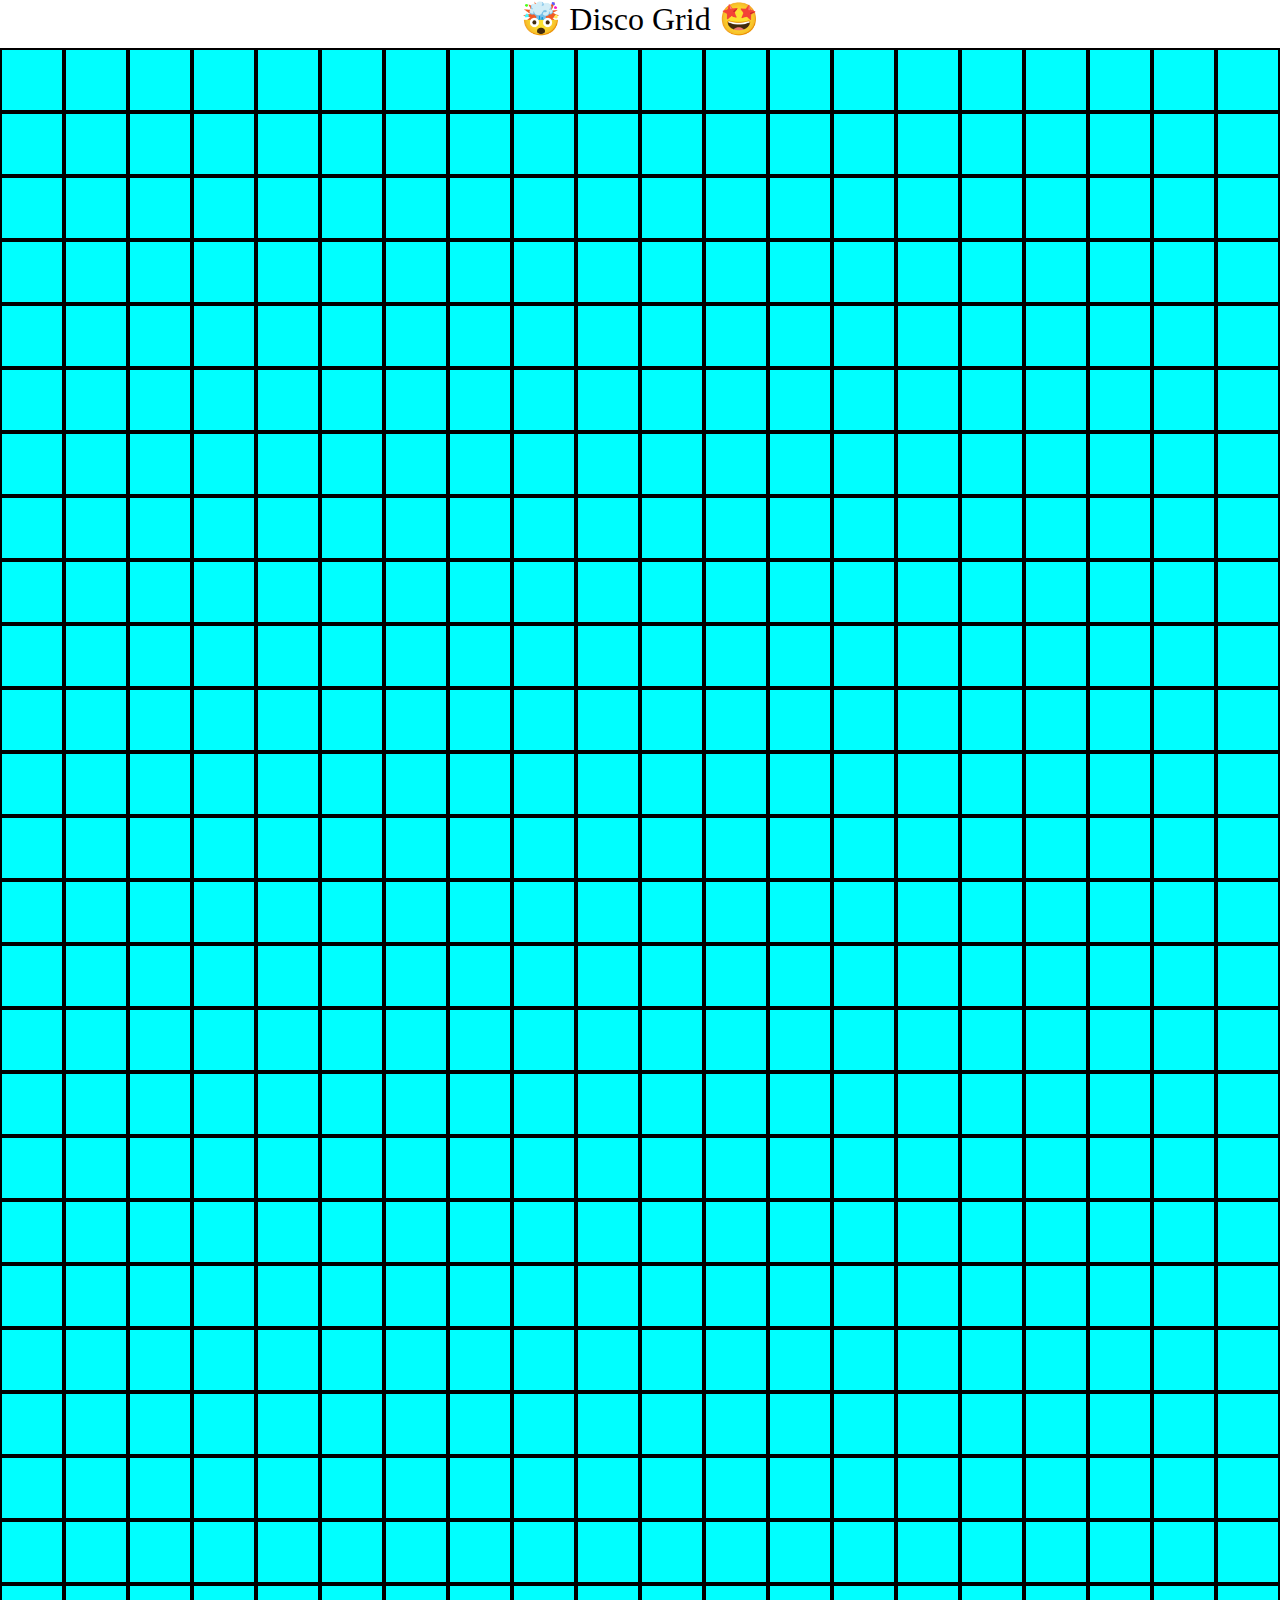
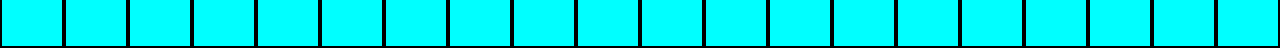
==== block-BJaael/code/index.html @ fe1b0caf "done" ====
<!DOCTYPE html>
<html lang="en">
  <head>
    <meta charset="UTF-8" />
    <meta name="viewport" content="width=device-width, initial-scale=1.0" />
    <title>🤯 Disco Grid 🤩</title>
    <link
      href="https://fonts.googleapis.com/css2?family=Montserrat:wght@200;400&display=swap"
      rel="stylesheet"
    />
    <link rel="stylesheet" href="style.css" />
  </head>
  <body>
    <h1 class="heading">🤯 Disco Grid 🤩</h1>
    <div class="flex">
      <div class="box"></div>
      <div class="box"></div>
      <div class="box"></div>
      <div class="box"></div>
      <div class="box"></div>
      <div class="box"></div>
      <div class="box"></div>
      <div class="box"></div>
      <div class="box"></div>
      <div class="box"></div>
      <div class="box"></div>
      <div class="box"></div>
      <div class="box"></div>
      <div class="box"></div>
      <div class="box"></div>
      <div class="box"></div>
      <div class="box"></div>
      <div class="box"></div>
      <div class="box"></div>
      <div class="box"></div>
      <div class="box"></div>
      <div class="box"></div>
      <div class="box"></div>
      <div class="box"></div>
      <div class="box"></div>
      <div class="box"></div>
      <div class="box"></div>
      <div class="box"></div>
      <div class="box"></div>
      <div class="box"></div>
      <div class="box"></div>
      <div class="box"></div>
      <div class="box"></div>
      <div class="box"></div>
      <div class="box"></div>
      <div class="box"></div>
      <div class="box"></div>
      <div class="box"></div>
      <div class="box"></div>
      <div class="box"></div>
      <div class="box"></div>
      <div class="box"></div>
      <div class="box"></div>
      <div class="box"></div>
      <div class="box"></div>
      <div class="box"></div>
      <div class="box"></div>
      <div class="box"></div>
      <div class="box"></div>
      <div class="box"></div>
      <div class="box"></div>
      <div class="box"></div>
      <div class="box"></div>
      <div class="box"></div>
      <div class="box"></div>
      <div class="box"></div>
      <div class="box"></div>
      <div class="box"></div>
      <div class="box"></div>
      <div class="box"></div>
      <div class="box"></div>
      <div class="box"></div>
      <div class="box"></div>
      <div class="box"></div>
      <div class="box"></div>
      <div class="box"></div>
      <div class="box"></div>
      <div class="box"></div>
      <div class="box"></div>
      <div class="box"></div>
      <div class="box"></div>
      <div class="box"></div>
      <div class="box"></div>
      <div class="box"></div>
      <div class="box"></div>
      <div class="box"></div>
      <div class="box"></div>
      <div class="box"></div>
      <div class="box"></div>
      <div class="box"></div>
      <div class="box"></div>
      <div class="box"></div>
      <div class="box"></div>
      <div class="box"></div>
      <div class="box"></div>
      <div class="box"></div>
      <div class="box"></div>
      <div class="box"></div>
      <div class="box"></div>
      <div class="box"></div>
      <div class="box"></div>
      <div class="box"></div>
      <div class="box"></div>
      <div class="box"></div>
      <div class="box"></div>
      <div class="box"></div>
      <div class="box"></div>
      <div class="box"></div>
      <div class="box"></div>
      <div class="box"></div>
      <div class="box"></div>
      <div class="box"></div>
      <div class="box"></div>
      <div class="box"></div>
      <div class="box"></div>
      <div class="box"></div>
      <div class="box"></div>
      <div class="box"></div>
      <div class="box"></div>
      <div class="box"></div>
      <div class="box"></div>
      <div class="box"></div>
      <div class="box"></div>
      <div class="box"></div>
      <div class="box"></div>
      <div class="box"></div>
      <div class="box"></div>
      <div class="box"></div>
      <div class="box"></div>
      <div class="box"></div>
      <div class="box"></div>
      <div class="box"></div>
      <div class="box"></div>
      <div class="box"></div>
      <div class="box"></div>
      <div class="box"></div>
      <div class="box"></div>
      <div class="box"></div>
      <div class="box"></div>
      <div class="box"></div>
      <div class="box"></div>
      <div class="box"></div>
      <div class="box"></div>
      <div class="box"></div>
      <div class="box"></div>
      <div class="box"></div>
      <div class="box"></div>
      <div class="box"></div>
      <div class="box"></div>
      <div class="box"></div>
      <div class="box"></div>
      <div class="box"></div>
      <div class="box"></div>
      <div class="box"></div>
      <div class="box"></div>
      <div class="box"></div>
      <div class="box"></div>
      <div class="box"></div>
      <div class="box"></div>
      <div class="box"></div>
      <div class="box"></div>
      <div class="box"></div>
      <div class="box"></div>
      <div class="box"></div>
      <div class="box"></div>
      <div class="box"></div>
      <div class="box"></div>
      <div class="box"></div>
      <div class="box"></div>
      <div class="box"></div>
      <div class="box"></div>
      <div class="box"></div>
      <div class="box"></div>
      <div class="box"></div>
      <div class="box"></div>
      <div class="box"></div>
      <div class="box"></div>
      <div class="box"></div>
      <div class="box"></div>
      <div class="box"></div>
      <div class="box"></div>
      <div class="box"></div>
      <div class="box"></div>
      <div class="box"></div>
      <div class="box"></div>
      <div class="box"></div>
      <div class="box"></div>
      <div class="box"></div>
      <div class="box"></div>
      <div class="box"></div>
      <div class="box"></div>
      <div class="box"></div>
      <div class="box"></div>
      <div class="box"></div>
      <div class="box"></div>
      <div class="box"></div>
      <div class="box"></div>
      <div class="box"></div>
      <div class="box"></div>
      <div class="box"></div>
      <div class="box"></div>
      <div class="box"></div>
      <div class="box"></div>
      <div class="box"></div>
      <div class="box"></div>
      <div class="box"></div>
      <div class="box"></div>
      <div class="box"></div>
      <div class="box"></div>
      <div class="box"></div>
      <div class="box"></div>
      <div class="box"></div>
      <div class="box"></div>
      <div class="box"></div>
      <div class="box"></div>
      <div class="box"></div>
      <div class="box"></div>
      <div class="box"></div>
      <div class="box"></div>
      <div class="box"></div>
      <div class="box"></div>
      <div class="box"></div>
      <div class="box"></div>
      <div class="box"></div>
      <div class="box"></div>
      <div class="box"></div>
      <div class="box"></div>
      <div class="box"></div>
      <div class="box"></div>
      <div class="box"></div>
      <div class="box"></div>
      <div class="box"></div>
      <div class="box"></div>
      <div class="box"></div>
      <div class="box"></div>
      <div class="box"></div>
      <div class="box"></div>
      <div class="box"></div>
      <div class="box"></div>
      <div class="box"></div>
      <div class="box"></div>
      <div class="box"></div>
      <div class="box"></div>
      <div class="box"></div>
      <div class="box"></div>
      <div class="box"></div>
      <div class="box"></div>
      <div class="box"></div>
      <div class="box"></div>
      <div class="box"></div>
      <div class="box"></div>
      <div class="box"></div>
      <div class="box"></div>
      <div class="box"></div>
      <div class="box"></div>
      <div class="box"></div>
      <div class="box"></div>
      <div class="box"></div>
      <div class="box"></div>
      <div class="box"></div>
      <div class="box"></div>
      <div class="box"></div>
      <div class="box"></div>
      <div class="box"></div>
      <div class="box"></div>
      <div class="box"></div>
      <div class="box"></div>
      <div class="box"></div>
      <div class="box"></div>
      <div class="box"></div>
      <div class="box"></div>
      <div class="box"></div>
      <div class="box"></div>
      <div class="box"></div>
      <div class="box"></div>
      <div class="box"></div>
      <div class="box"></div>
      <div class="box"></div>
      <div class="box"></div>
      <div class="box"></div>
      <div class="box"></div>
      <div class="box"></div>
      <div class="box"></div>
      <div class="box"></div>
      <div class="box"></div>
      <div class="box"></div>
      <div class="box"></div>
      <div class="box"></div>
      <div class="box"></div>
      <div class="box"></div>
      <div class="box"></div>
      <div class="box"></div>
      <div class="box"></div>
      <div class="box"></div>
      <div class="box"></div>
      <div class="box"></div>
      <div class="box"></div>
      <div class="box"></div>
      <div class="box"></div>
      <div class="box"></div>
      <div class="box"></div>
      <div class="box"></div>
      <div class="box"></div>
      <div class="box"></div>
      <div class="box"></div>
      <div class="box"></div>
      <div class="box"></div>
      <div class="box"></div>
      <div class="box"></div>
      <div class="box"></div>
      <div class="box"></div>
      <div class="box"></div>
      <div class="box"></div>
      <div class="box"></div>
      <div class="box"></div>
      <div class="box"></div>
      <div class="box"></div>
      <div class="box"></div>
      <div class="box"></div>
      <div class="box"></div>
      <div class="box"></div>
      <div class="box"></div>
      <div class="box"></div>
      <div class="box"></div>
      <div class="box"></div>
      <div class="box"></div>
      <div class="box"></div>
      <div class="box"></div>
      <div class="box"></div>
      <div class="box"></div>
      <div class="box"></div>
      <div class="box"></div>
      <div class="box"></div>
      <div class="box"></div>
      <div class="box"></div>
      <div class="box"></div>
      <div class="box"></div>
      <div class="box"></div>
      <div class="box"></div>
      <div class="box"></div>
      <div class="box"></div>
      <div class="box"></div>
      <div class="box"></div>
      <div class="box"></div>
      <div class="box"></div>
      <div class="box"></div>
      <div class="box"></div>
      <div class="box"></div>
      <div class="box"></div>
      <div class="box"></div>
      <div class="box"></div>
      <div class="box"></div>
      <div class="box"></div>
      <div class="box"></div>
      <div class="box"></div>
      <div class="box"></div>
      <div class="box"></div>
      <div class="box"></div>
      <div class="box"></div>
      <div class="box"></div>
      <div class="box"></div>
      <div class="box"></div>
      <div class="box"></div>
      <div class="box"></div>
      <div class="box"></div>
      <div class="box"></div>
      <div class="box"></div>
      <div class="box"></div>
      <div class="box"></div>
      <div class="box"></div>
      <div class="box"></div>
      <div class="box"></div>
      <div class="box"></div>
      <div class="box"></div>
      <div class="box"></div>
      <div class="box"></div>
      <div class="box"></div>
      <div class="box"></div>
      <div class="box"></div>
      <div class="box"></div>
      <div class="box"></div>
      <div class="box"></div>
      <div class="box"></div>
      <div class="box"></div>
      <div class="box"></div>
      <div class="box"></div>
      <div class="box"></div>
      <div class="box"></div>
      <div class="box"></div>
      <div class="box"></div>
      <div class="box"></div>
      <div class="box"></div>
      <div class="box"></div>
      <div class="box"></div>
      <div class="box"></div>
      <div class="box"></div>
      <div class="box"></div>
      <div class="box"></div>
      <div class="box"></div>
      <div class="box"></div>
      <div class="box"></div>
      <div class="box"></div>
      <div class="box"></div>
      <div class="box"></div>
      <div class="box"></div>
      <div class="box"></div>
      <div class="box"></div>
      <div class="box"></div>
      <div class="box"></div>
      <div class="box"></div>
      <div class="box"></div>
      <div class="box"></div>
      <div class="box"></div>
      <div class="box"></div>
      <div class="box"></div>
      <div class="box"></div>
      <div class="box"></div>
      <div class="box"></div>
      <div class="box"></div>
      <div class="box"></div>
      <div class="box"></div>
      <div class="box"></div>
      <div class="box"></div>
      <div class="box"></div>
      <div class="box"></div>
      <div class="box"></div>
      <div class="box"></div>
      <div class="box"></div>
      <div class="box"></div>
      <div class="box"></div>
      <div class="box"></div>
      <div class="box"></div>
      <div class="box"></div>
      <div class="box"></div>
      <div class="box"></div>
      <div class="box"></div>
      <div class="box"></div>
      <div class="box"></div>
      <div class="box"></div>
      <div class="box"></div>
      <div class="box"></div>
      <div class="box"></div>
      <div class="box"></div>
      <div class="box"></div>
      <div class="box"></div>
      <div class="box"></div>
      <div class="box"></div>
      <div class="box"></div>
      <div class="box"></div>
      <div class="box"></div>
      <div class="box"></div>
      <div class="box"></div>
      <div class="box"></div>
      <div class="box"></div>
      <div class="box"></div>
      <div class="box"></div>
      <div class="box"></div>
      <div class="box"></div>
      <div class="box"></div>
      <div class="box"></div>
      <div class="box"></div>
      <div class="box"></div>
      <div class="box"></div>
      <div class="box"></div>
      <div class="box"></div>
      <div class="box"></div>
      <div class="box"></div>
      <div class="box"></div>
      <div class="box"></div>
      <div class="box"></div>
      <div class="box"></div>
      <div class="box"></div>
      <div class="box"></div>
      <div class="box"></div>
      <div class="box"></div>
      <div class="box"></div>
      <div class="box"></div>
      <div class="box"></div>
      <div class="box"></div>
      <div class="box"></div>
      <div class="box"></div>
      <div class="box"></div>
      <div class="box"></div>
      <div class="box"></div>
      <div class="box"></div>
      <div class="box"></div>
      <div class="box"></div>
      <div class="box"></div>
      <div class="box"></div>
      <div class="box"></div>
      <div class="box"></div>
      <div class="box"></div>
      <div class="box"></div>
      <div class="box"></div>
      <div class="box"></div>
      <div class="box"></div>
      <div class="box"></div>
      <div class="box"></div>
      <div class="box"></div>
      <div class="box"></div>
      <div class="box"></div>
      <div class="box"></div>
      <div class="box"></div>
      <div class="box"></div>
      <div class="box"></div>
      <div class="box"></div>
      <div class="box"></div>
      <div class="box"></div>
      <div class="box"></div>
      <div class="box"></div>
    </div>

    <script src="./script.js"></script>
  </body>
</html>
---- block-BJaael/code/style.css ----
html {
  box-sizing: border-box;
  font-size: 16px;
}

*,
*:before,
*:after {
  box-sizing: inherit;
}

body,
h1,
h2,
h3,
h4,
h5,
h6,
p,
ol,
ul {
  margin: 0;
  padding: 0;
  font-weight: normal;
}

ol,
ul {
  list-style: none;
}
h1 {
  text-align: center;
  margin-bottom: 10px;
}

img {
  max-width: 100%;
  height: auto;
}
.flex {
  display: flex;
  flex-wrap: wrap;
}
.box {
  width: 4rem;
  height: 4rem;
  background-color: aqua;
  border: 2px solid black;
}
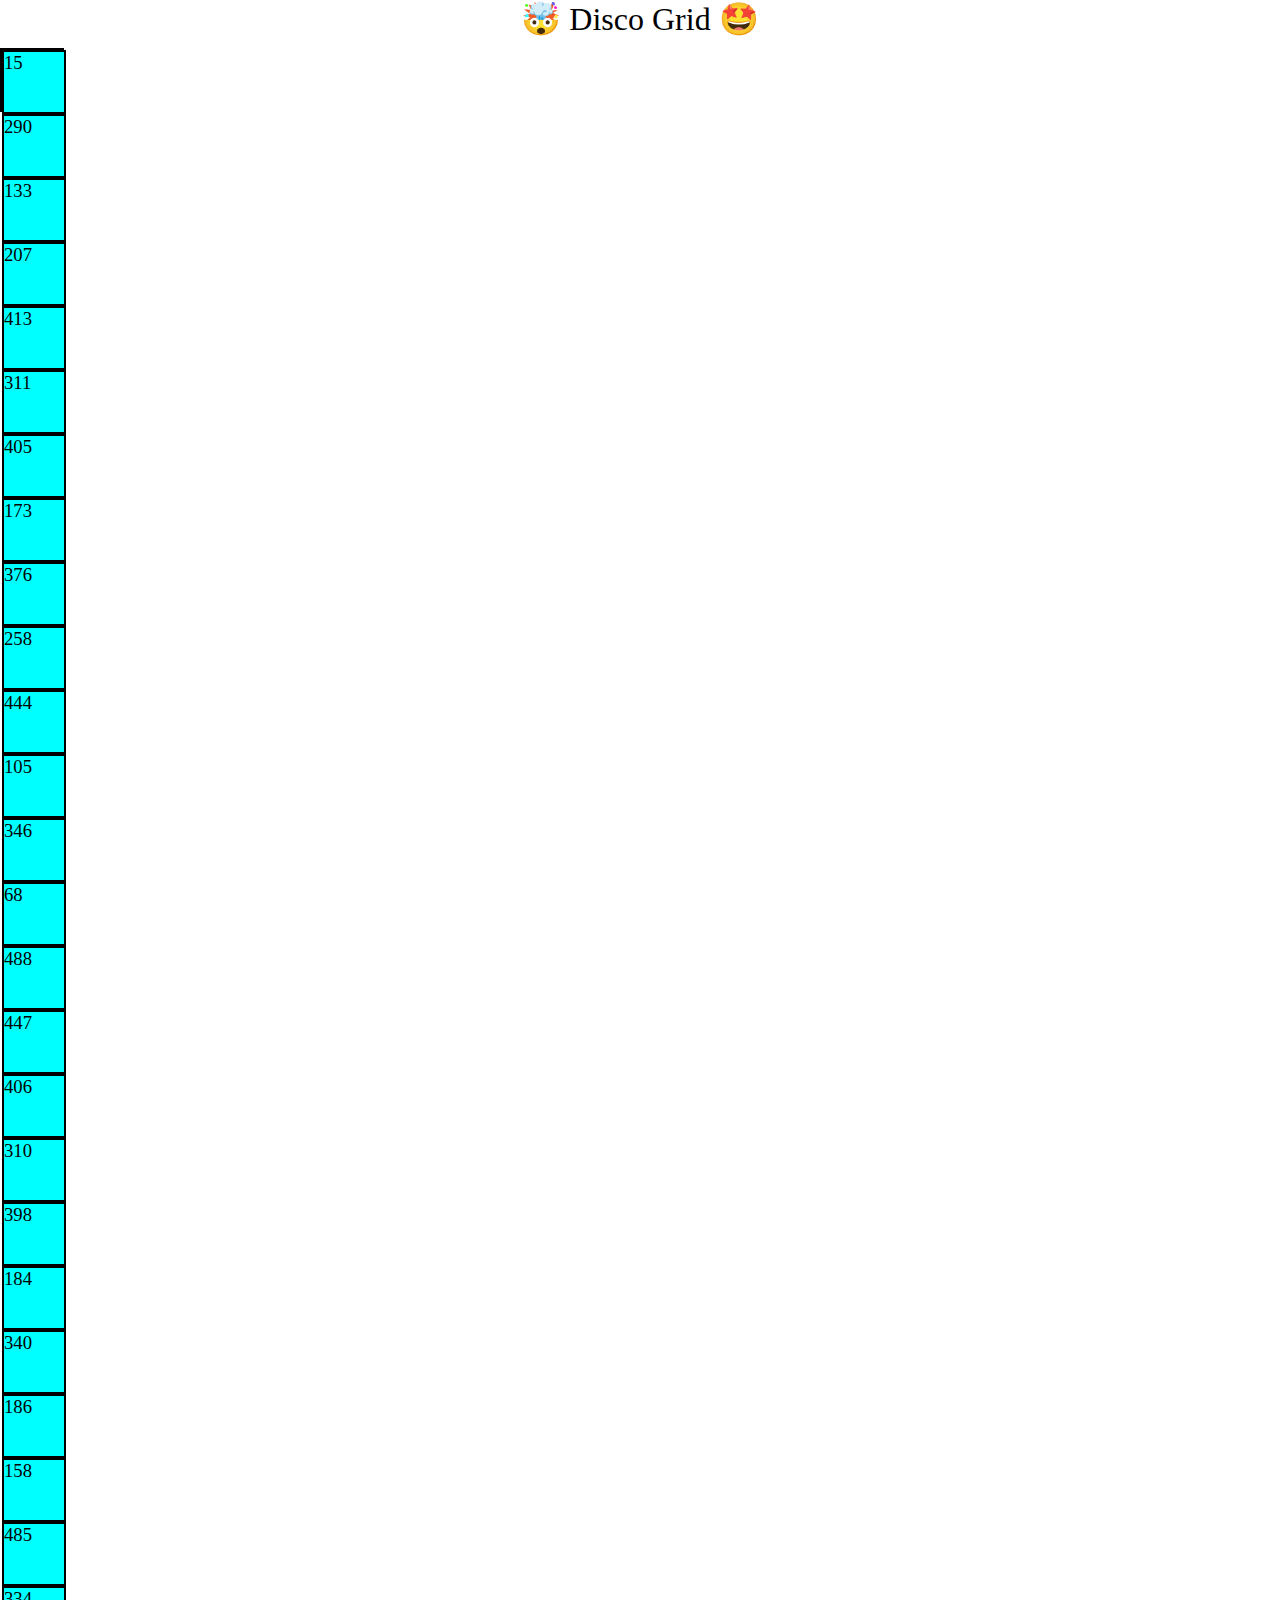
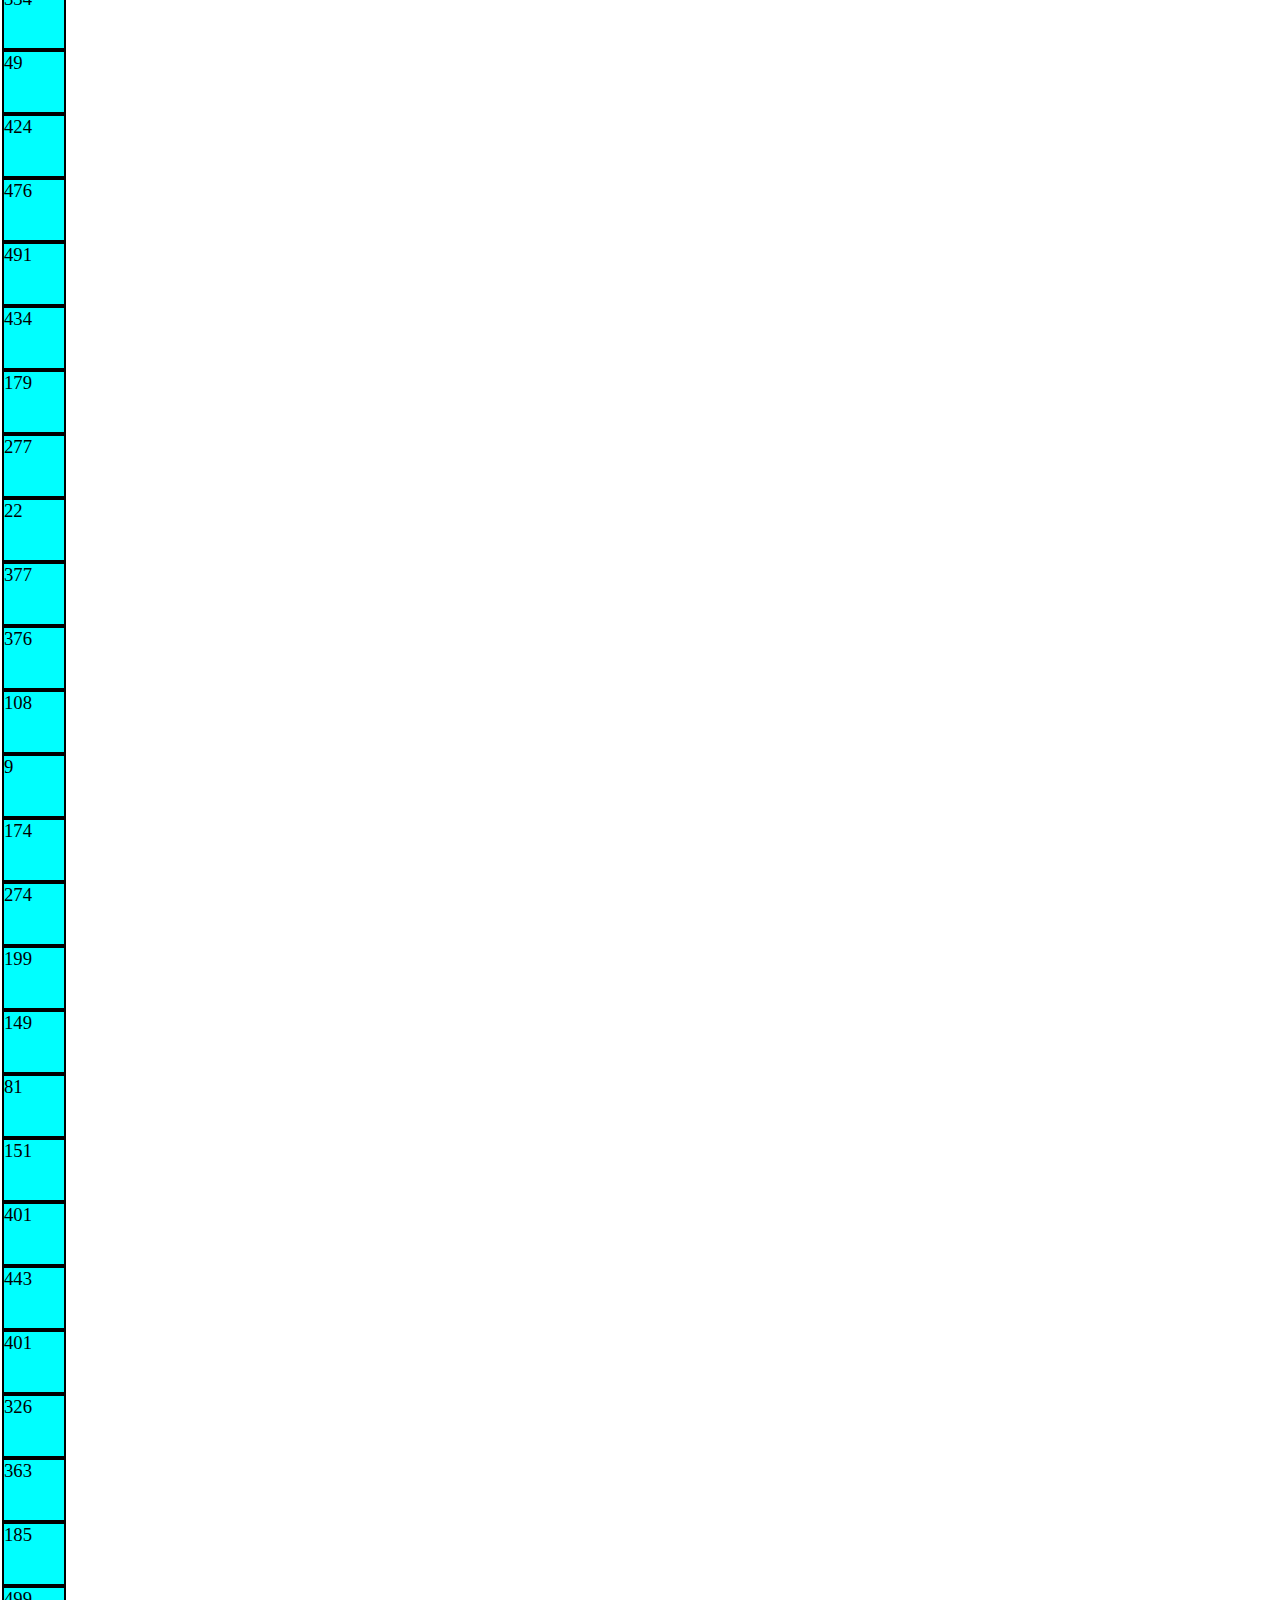
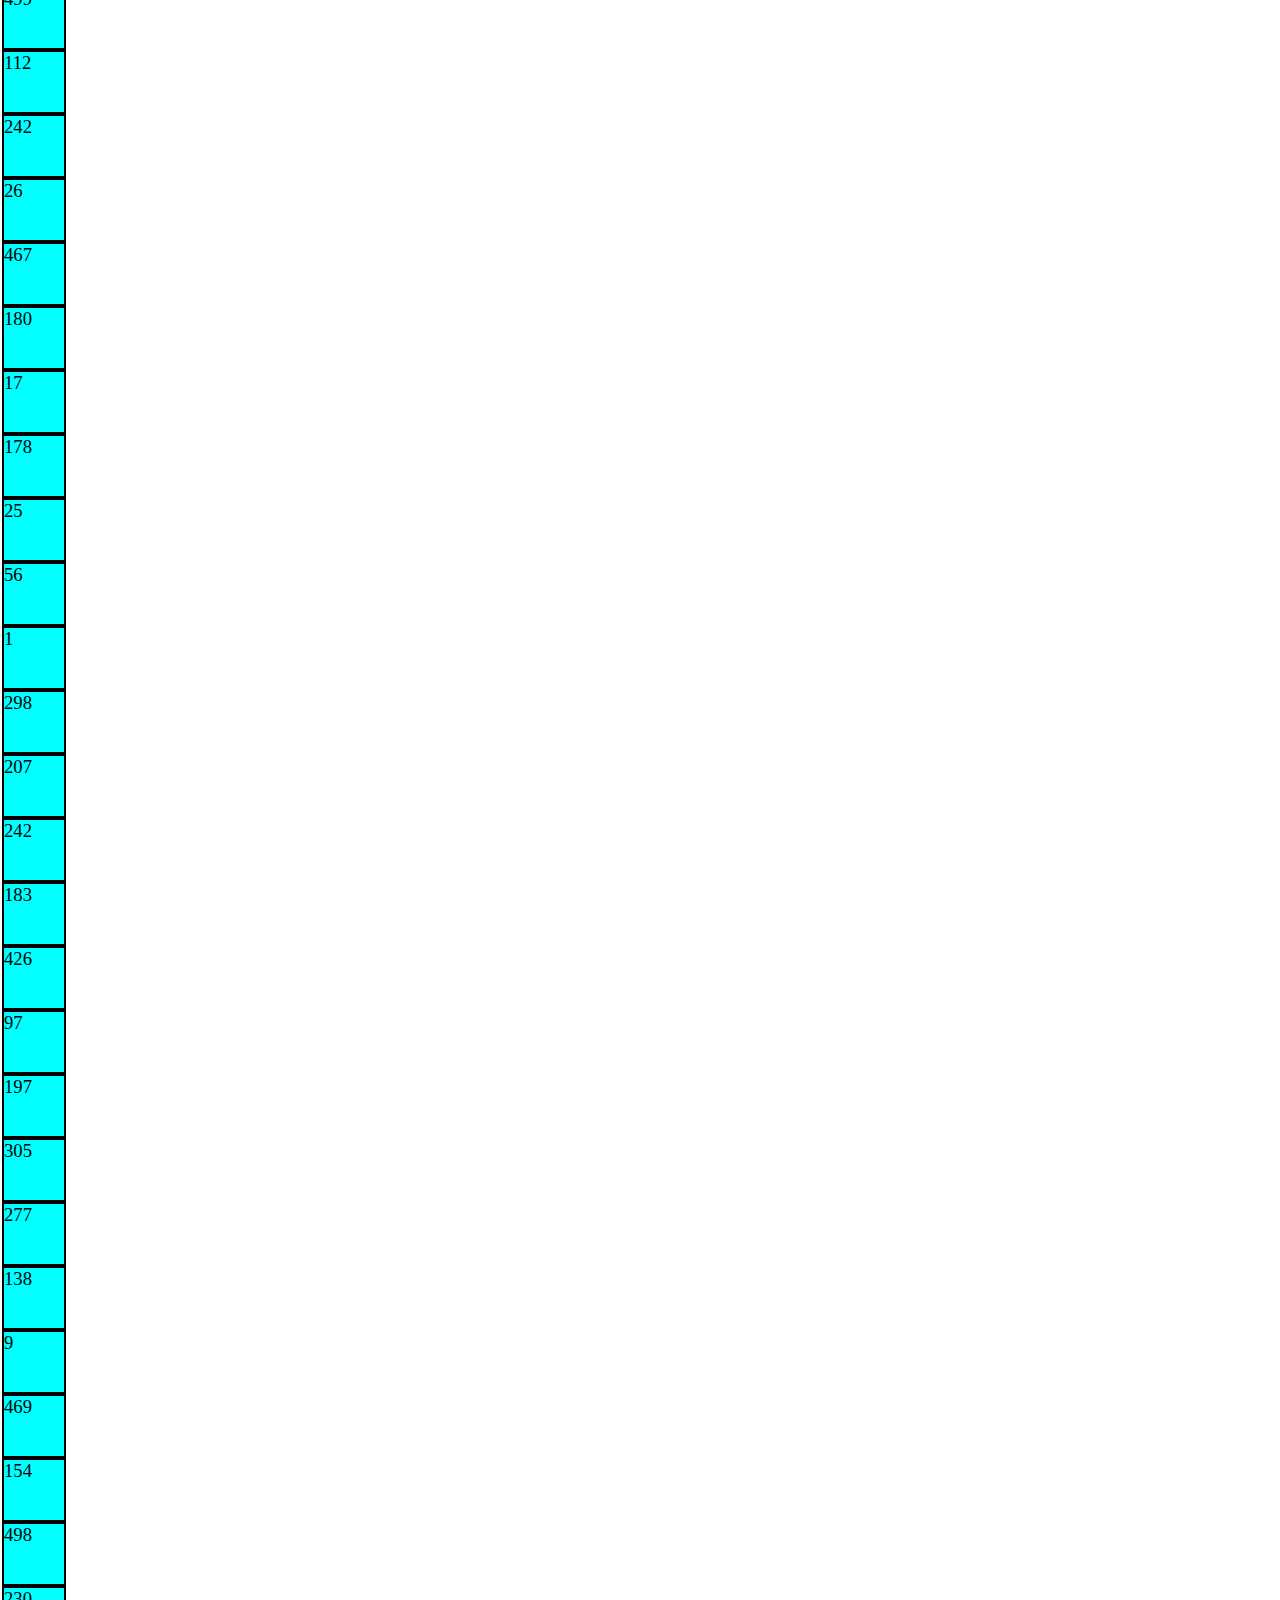
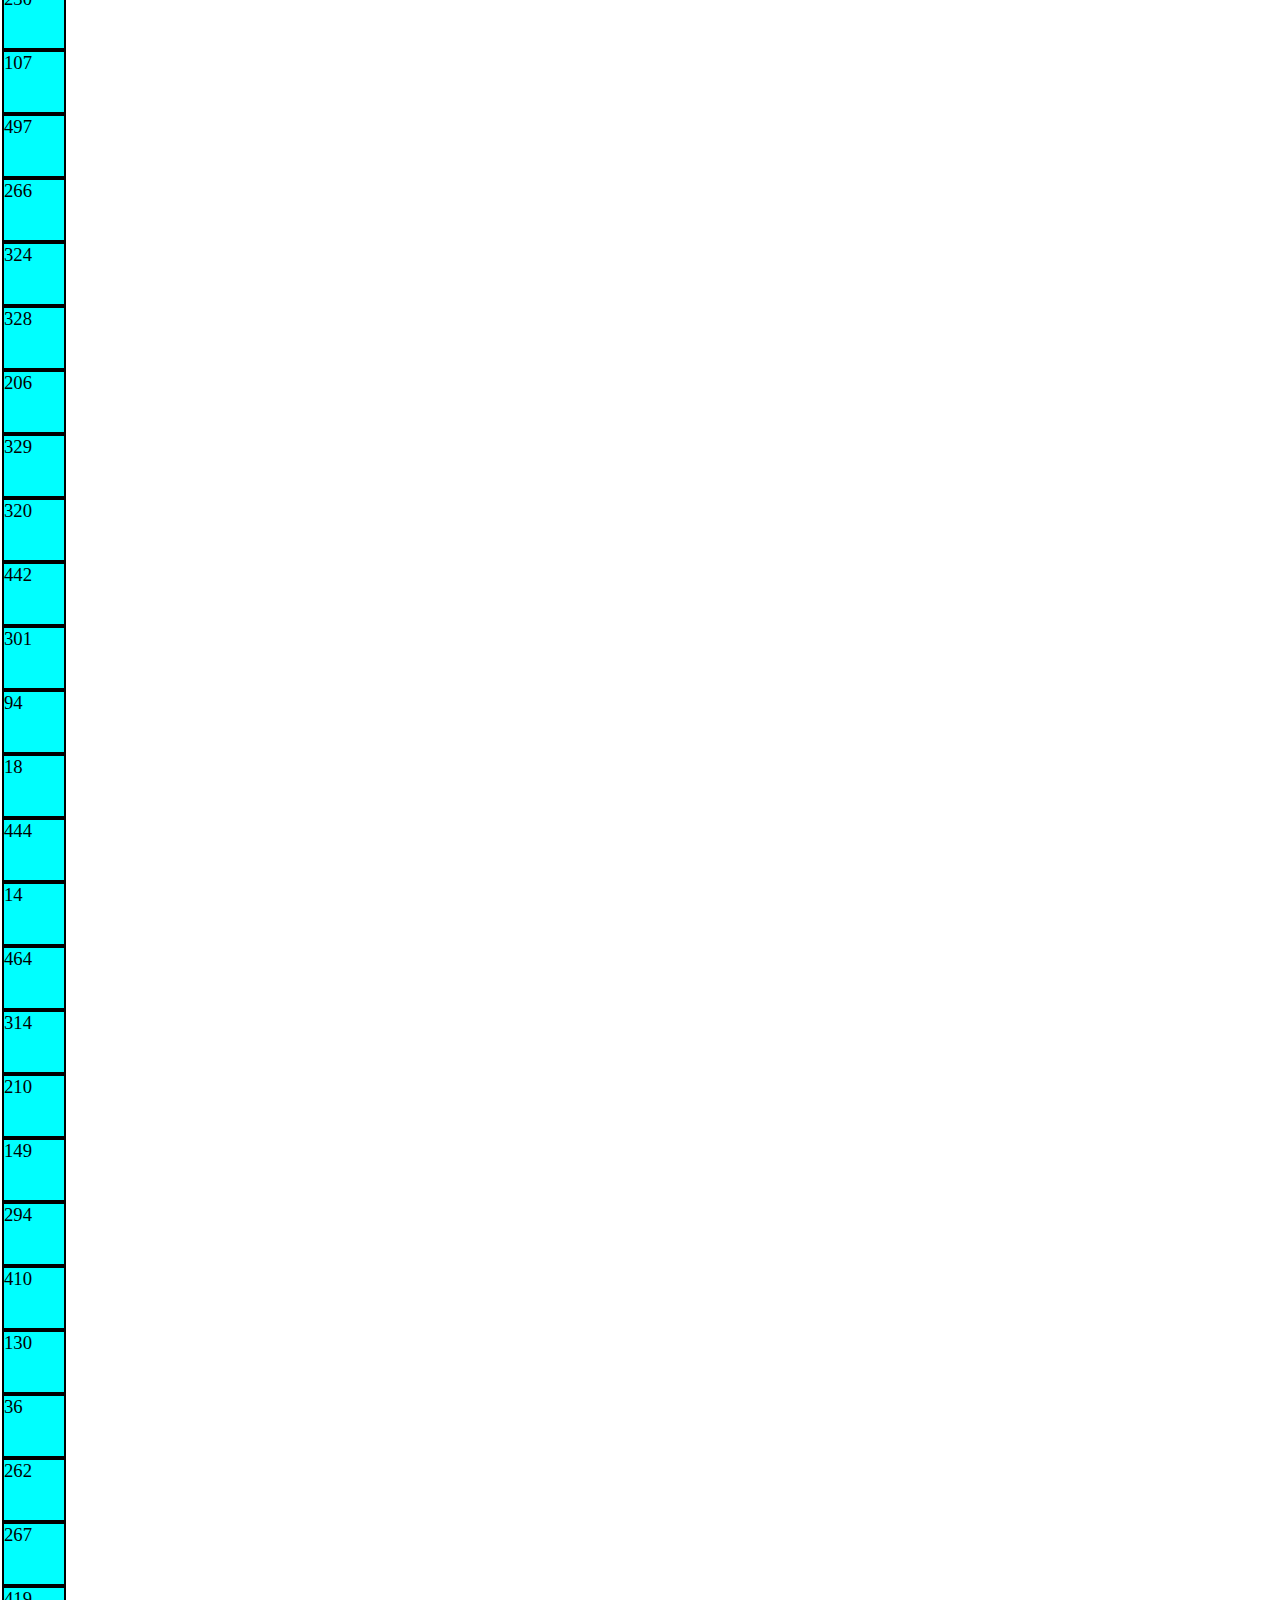
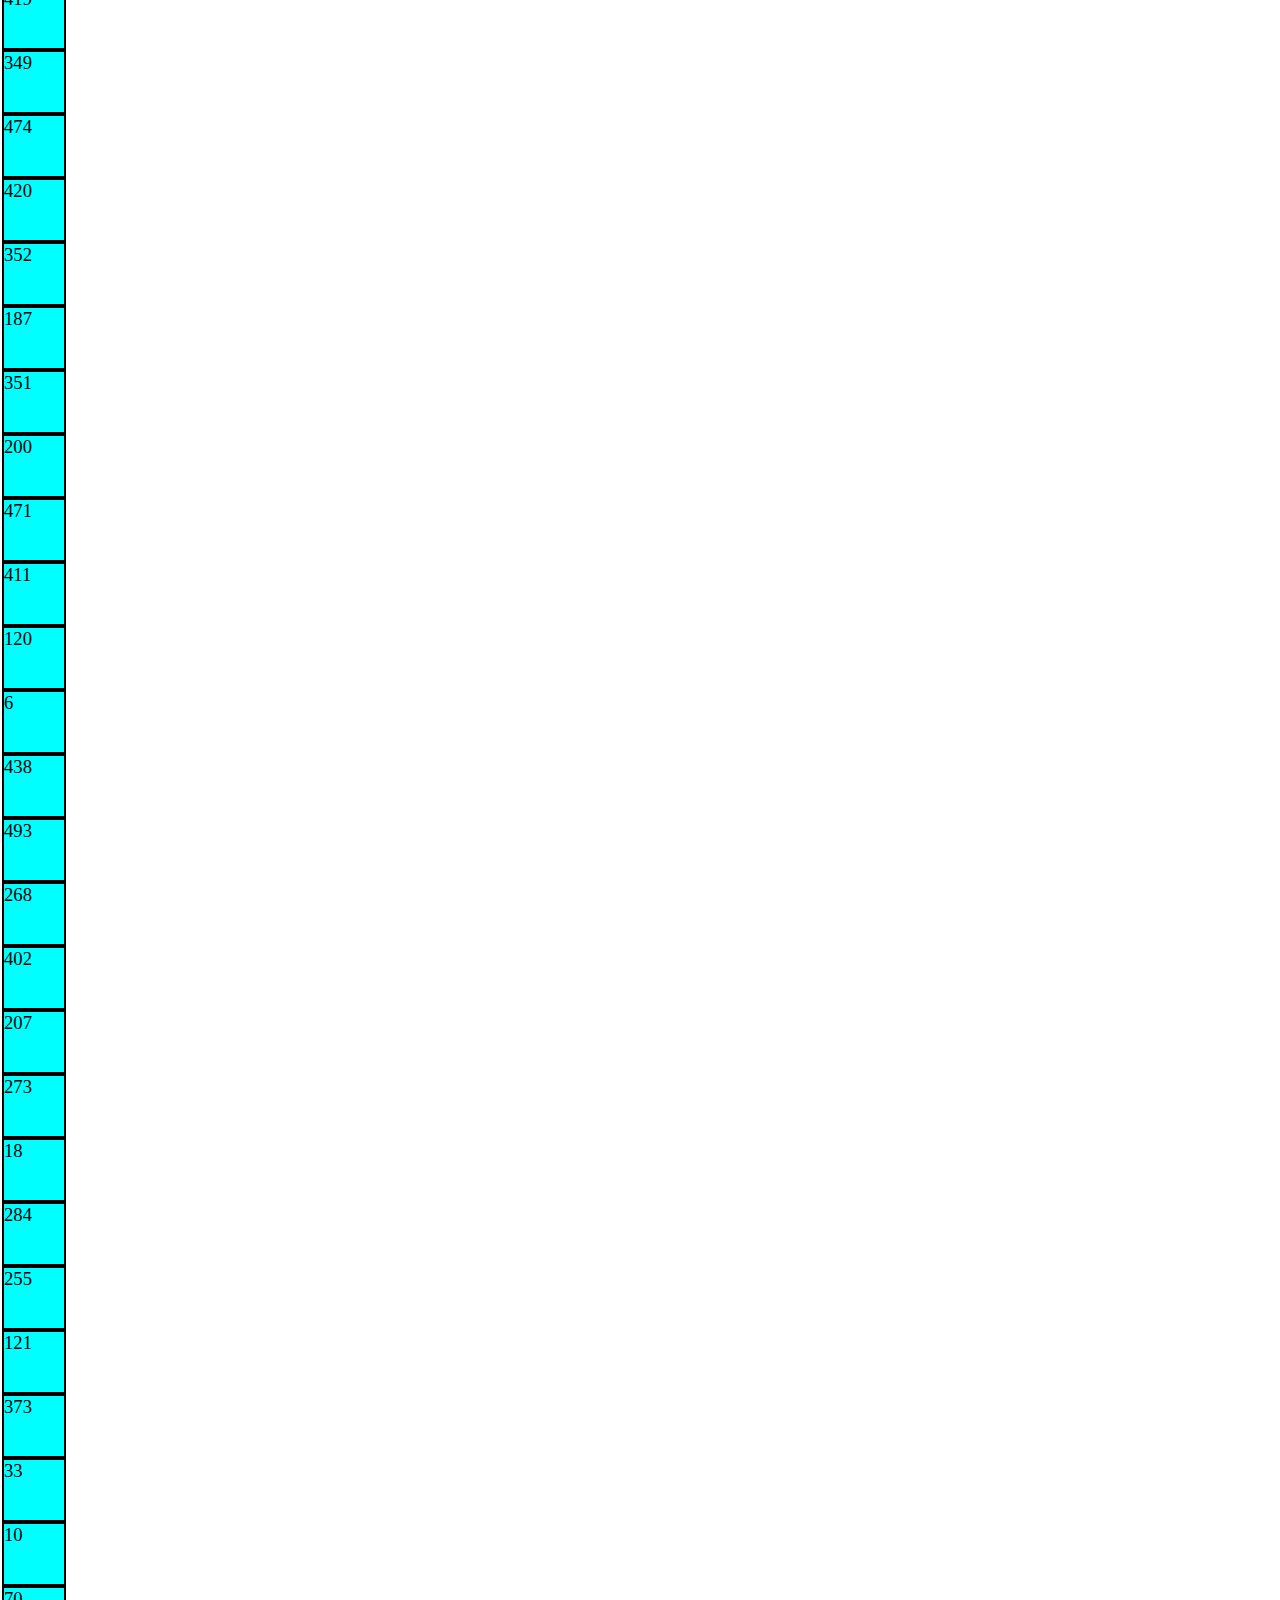
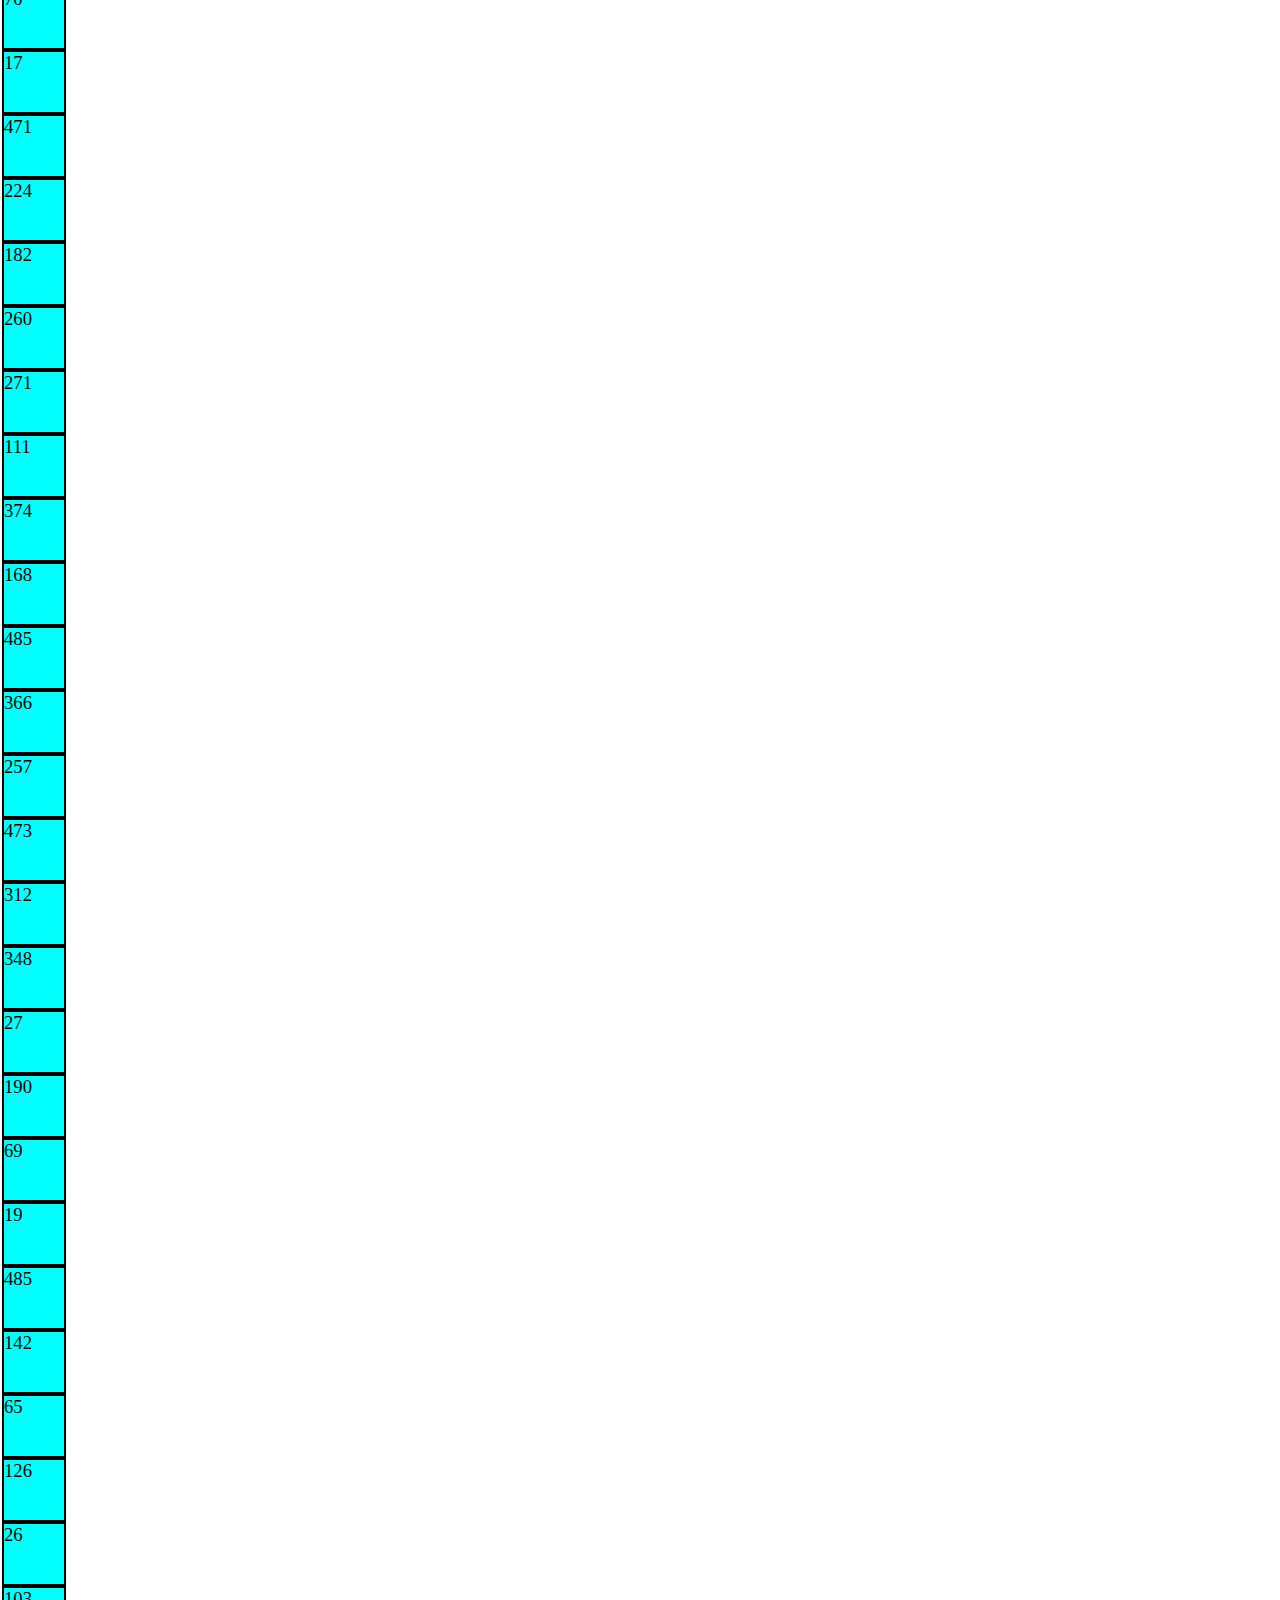
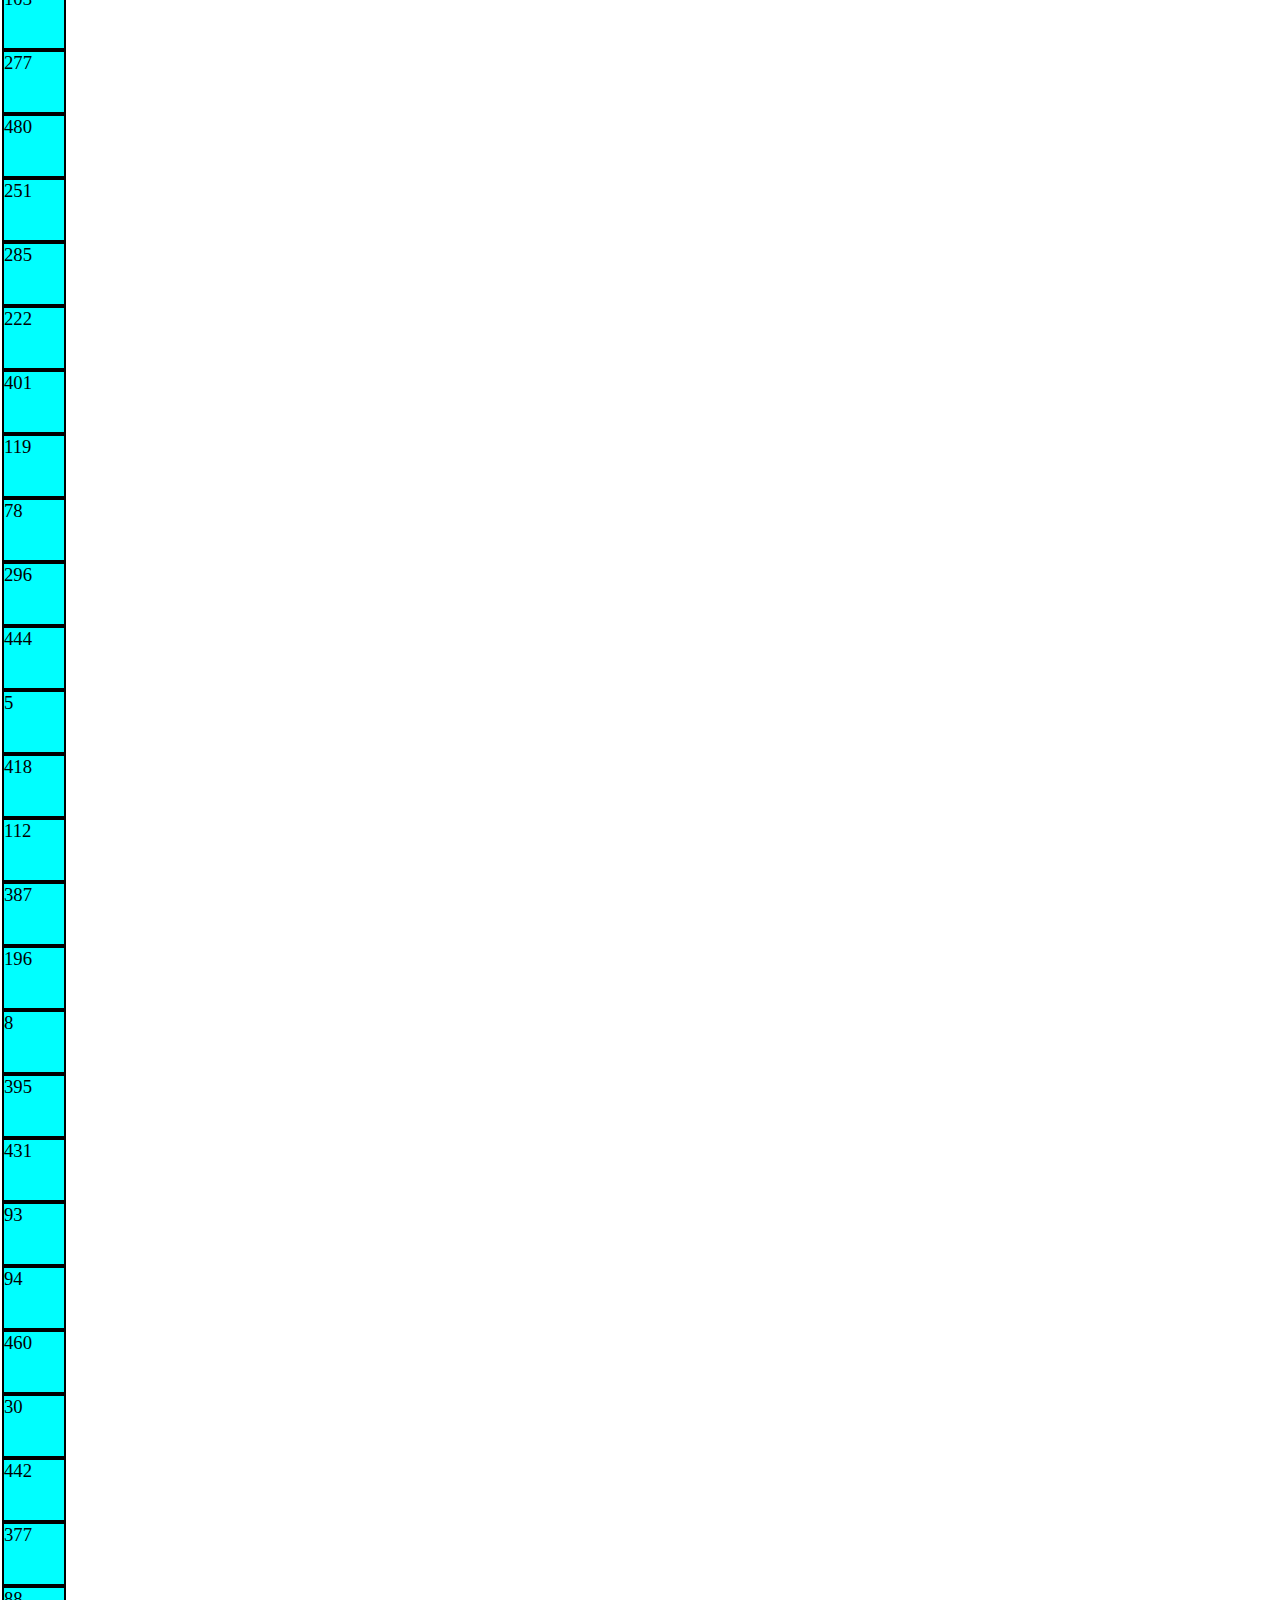
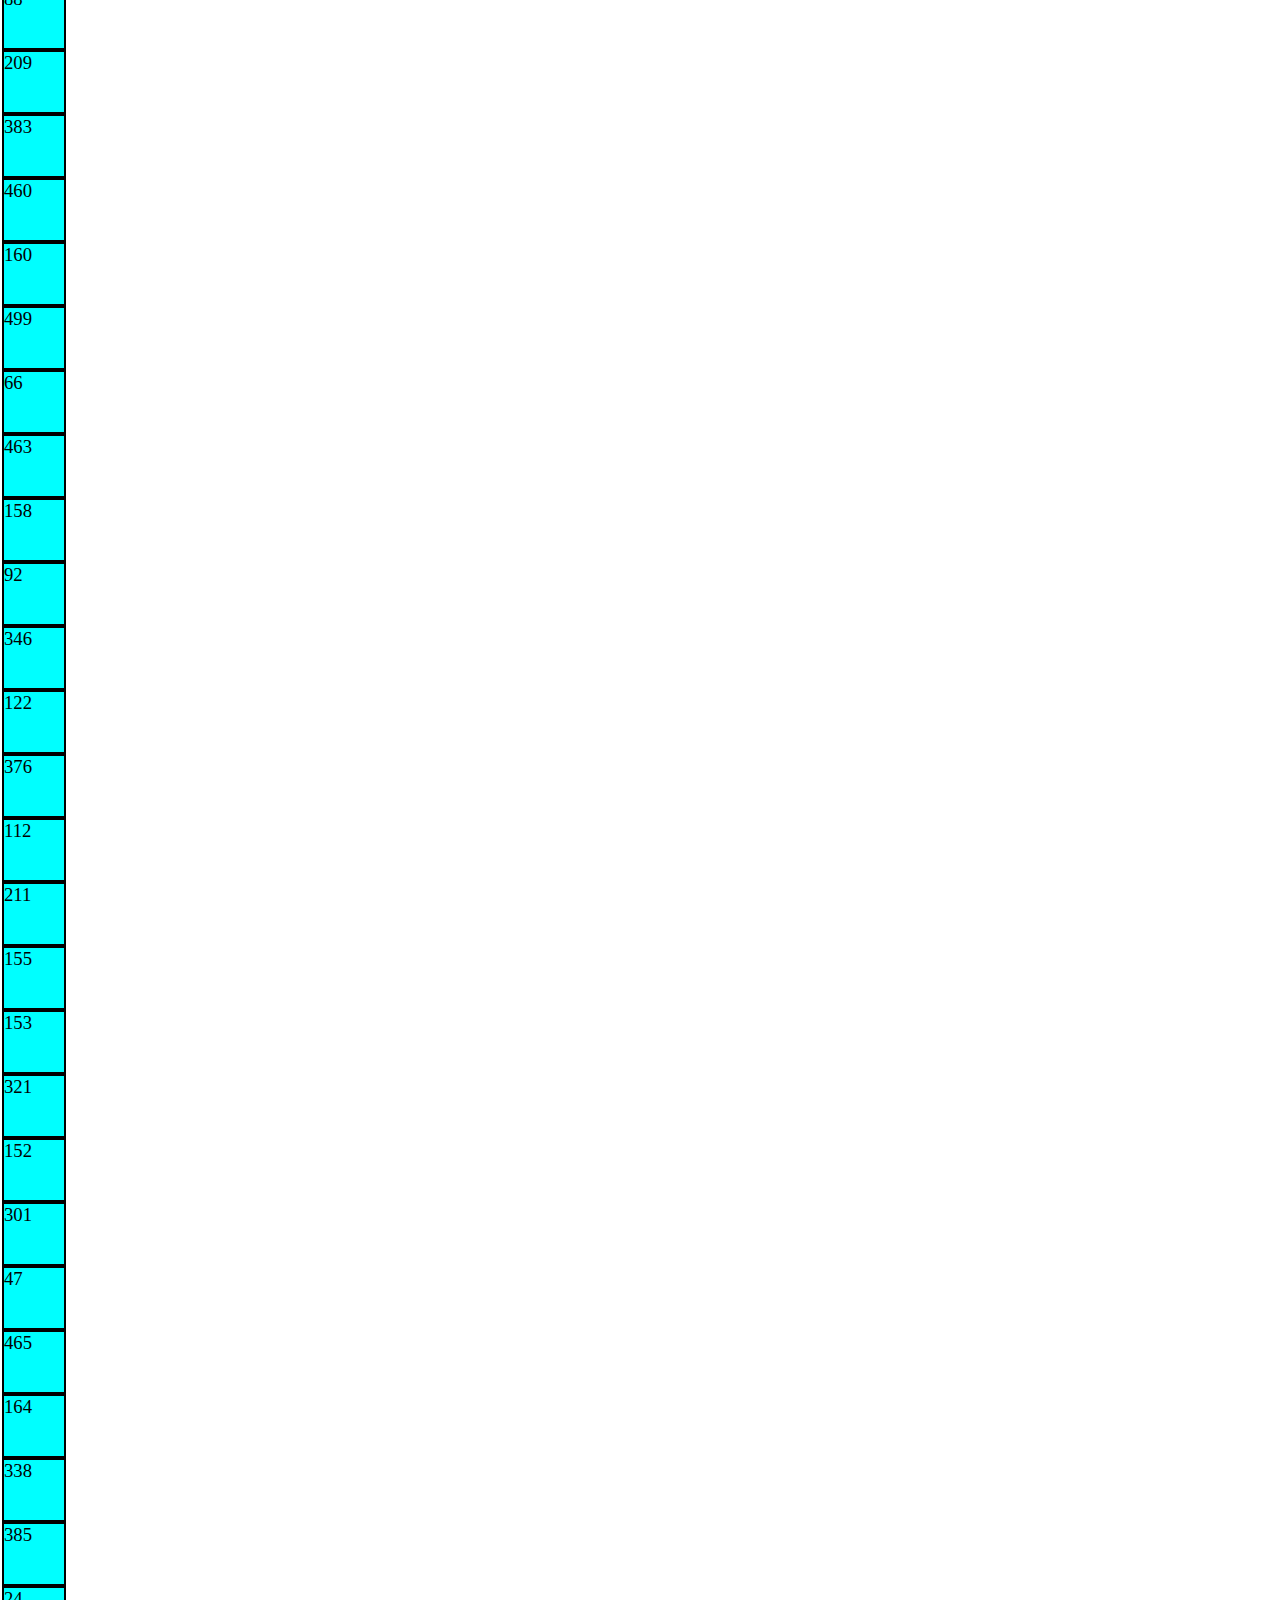
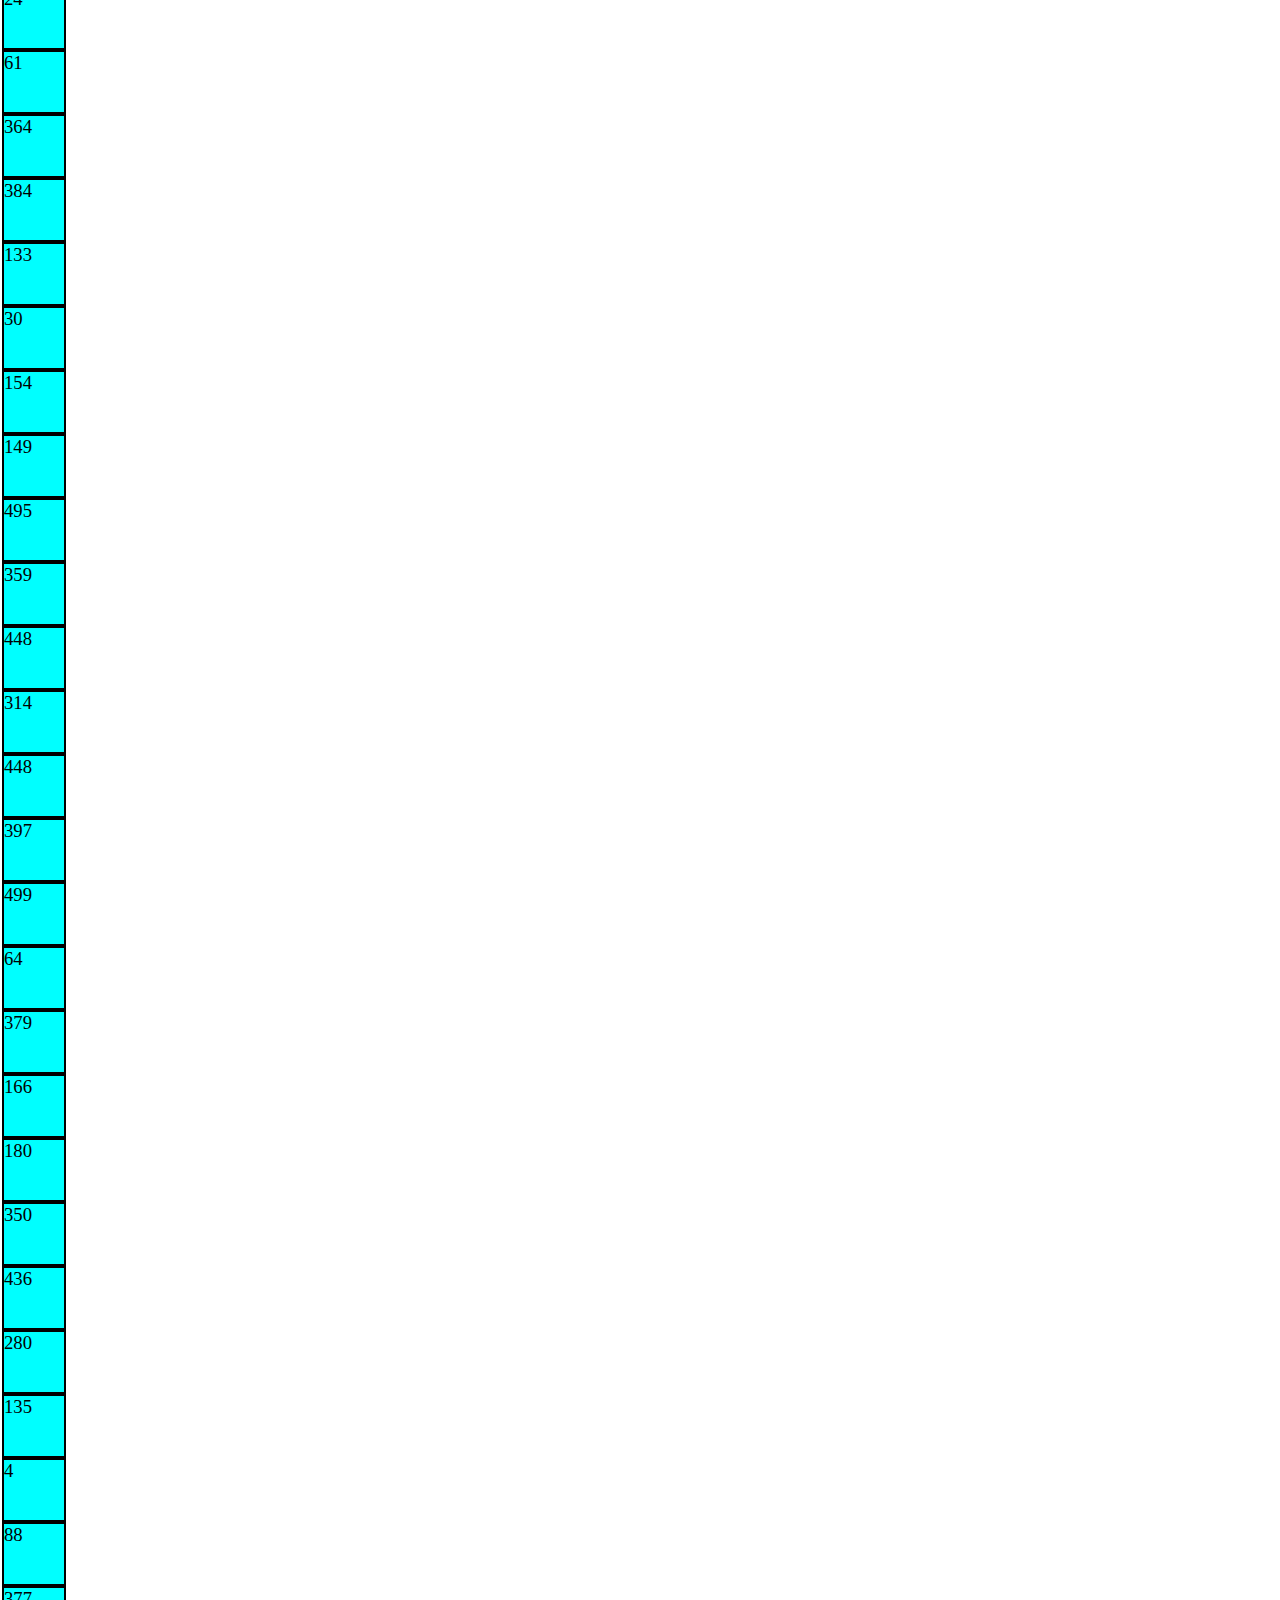
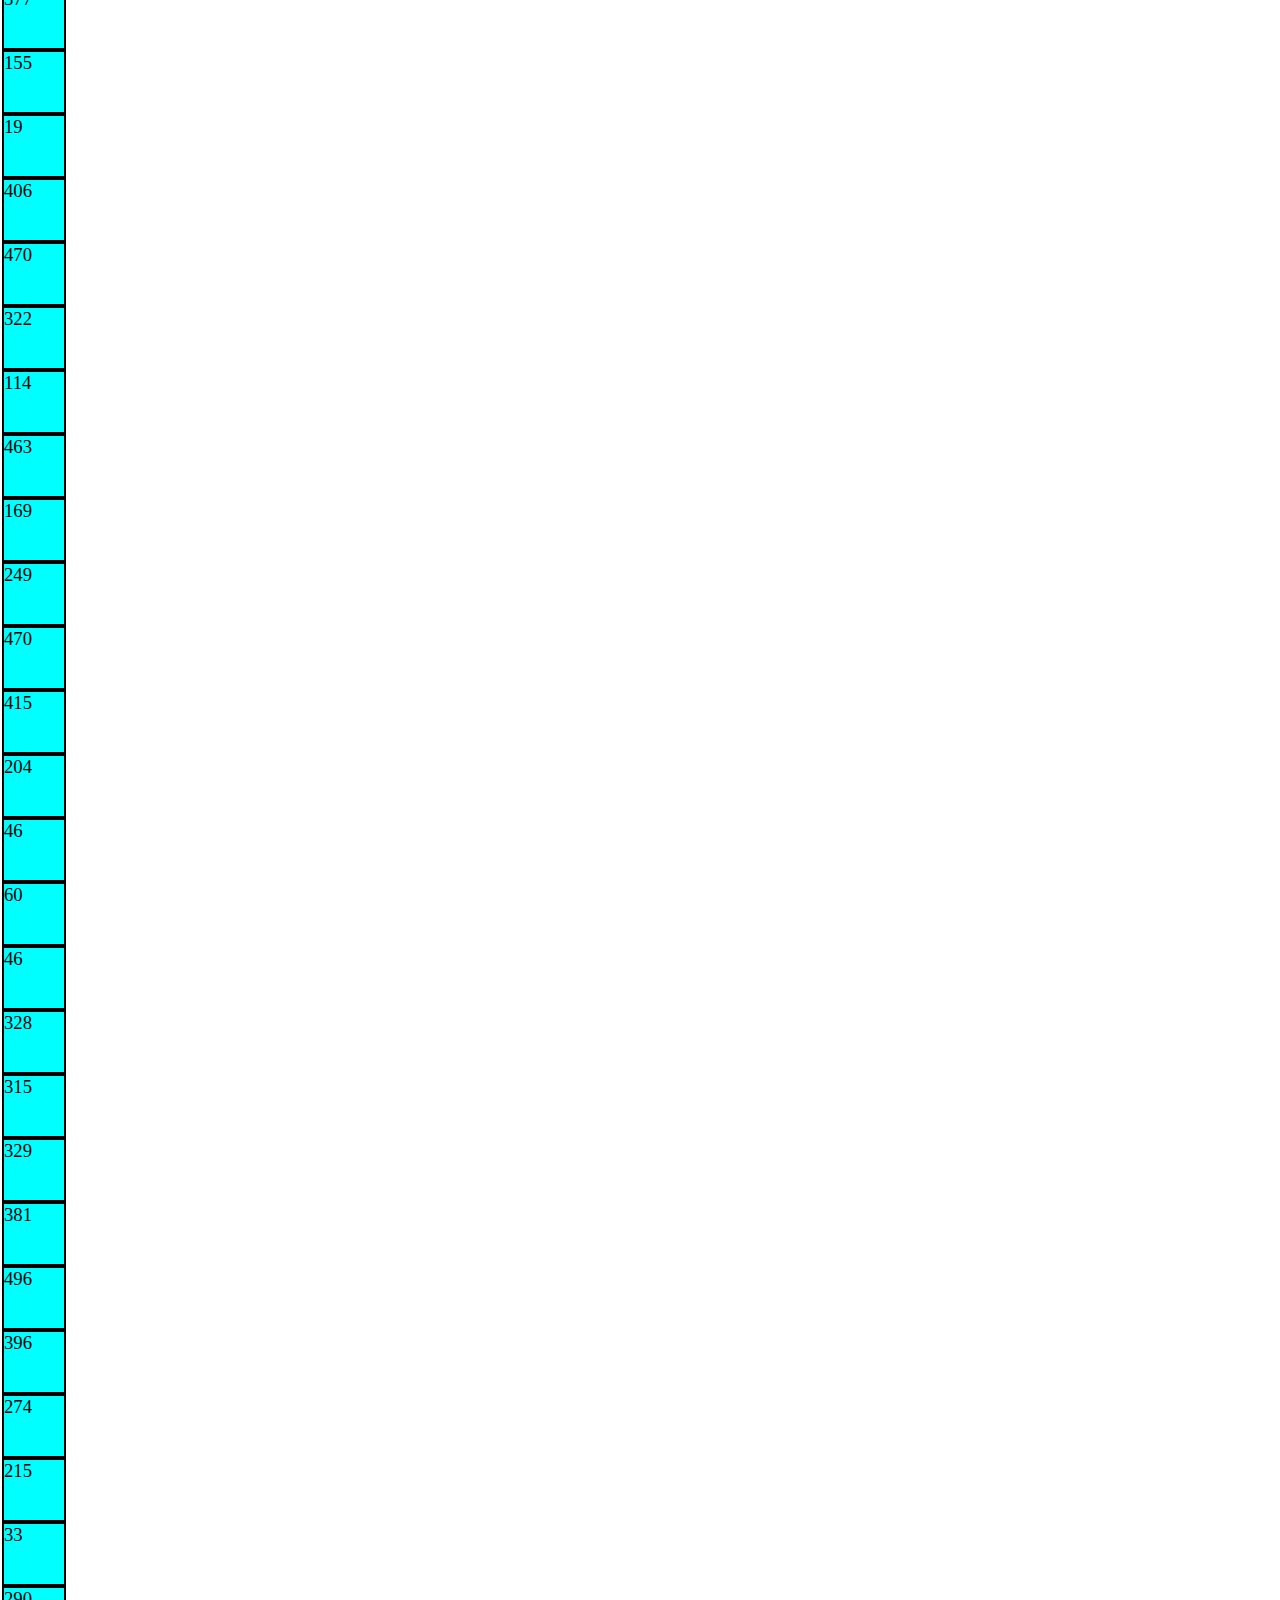
==== commit 4322a1fb: "done again" ====
--- a/block-BJaael/code/index.html
+++ b/block-BJaael/code/index.html
@@ -12,509 +12,9 @@
   </head>
   <body>
     <h1 class="heading">🤯 Disco Grid 🤩</h1>
-    <div class="flex">
-      <div class="box"></div>
-      <div class="box"></div>
-      <div class="box"></div>
-      <div class="box"></div>
-      <div class="box"></div>
-      <div class="box"></div>
-      <div class="box"></div>
-      <div class="box"></div>
-      <div class="box"></div>
-      <div class="box"></div>
-      <div class="box"></div>
-      <div class="box"></div>
-      <div class="box"></div>
-      <div class="box"></div>
-      <div class="box"></div>
-      <div class="box"></div>
-      <div class="box"></div>
-      <div class="box"></div>
-      <div class="box"></div>
-      <div class="box"></div>
-      <div class="box"></div>
-      <div class="box"></div>
-      <div class="box"></div>
-      <div class="box"></div>
-      <div class="box"></div>
-      <div class="box"></div>
-      <div class="box"></div>
-      <div class="box"></div>
-      <div class="box"></div>
-      <div class="box"></div>
-      <div class="box"></div>
-      <div class="box"></div>
-      <div class="box"></div>
-      <div class="box"></div>
-      <div class="box"></div>
-      <div class="box"></div>
-      <div class="box"></div>
-      <div class="box"></div>
-      <div class="box"></div>
-      <div class="box"></div>
-      <div class="box"></div>
-      <div class="box"></div>
-      <div class="box"></div>
-      <div class="box"></div>
-      <div class="box"></div>
-      <div class="box"></div>
-      <div class="box"></div>
-      <div class="box"></div>
-      <div class="box"></div>
-      <div class="box"></div>
-      <div class="box"></div>
-      <div class="box"></div>
-      <div class="box"></div>
-      <div class="box"></div>
-      <div class="box"></div>
-      <div class="box"></div>
-      <div class="box"></div>
-      <div class="box"></div>
-      <div class="box"></div>
-      <div class="box"></div>
-      <div class="box"></div>
-      <div class="box"></div>
-      <div class="box"></div>
-      <div class="box"></div>
-      <div class="box"></div>
-      <div class="box"></div>
-      <div class="box"></div>
-      <div class="box"></div>
-      <div class="box"></div>
-      <div class="box"></div>
-      <div class="box"></div>
-      <div class="box"></div>
-      <div class="box"></div>
-      <div class="box"></div>
-      <div class="box"></div>
-      <div class="box"></div>
-      <div class="box"></div>
-      <div class="box"></div>
-      <div class="box"></div>
-      <div class="box"></div>
-      <div class="box"></div>
-      <div class="box"></div>
-      <div class="box"></div>
-      <div class="box"></div>
-      <div class="box"></div>
-      <div class="box"></div>
-      <div class="box"></div>
-      <div class="box"></div>
-      <div class="box"></div>
-      <div class="box"></div>
-      <div class="box"></div>
-      <div class="box"></div>
-      <div class="box"></div>
-      <div class="box"></div>
-      <div class="box"></div>
-      <div class="box"></div>
-      <div class="box"></div>
-      <div class="box"></div>
-      <div class="box"></div>
-      <div class="box"></div>
-      <div class="box"></div>
-      <div class="box"></div>
-      <div class="box"></div>
-      <div class="box"></div>
-      <div class="box"></div>
-      <div class="box"></div>
-      <div class="box"></div>
-      <div class="box"></div>
-      <div class="box"></div>
-      <div class="box"></div>
-      <div class="box"></div>
-      <div class="box"></div>
-      <div class="box"></div>
-      <div class="box"></div>
-      <div class="box"></div>
-      <div class="box"></div>
-      <div class="box"></div>
-      <div class="box"></div>
-      <div class="box"></div>
-      <div class="box"></div>
-      <div class="box"></div>
-      <div class="box"></div>
-      <div class="box"></div>
-      <div class="box"></div>
-      <div class="box"></div>
-      <div class="box"></div>
-      <div class="box"></div>
-      <div class="box"></div>
-      <div class="box"></div>
-      <div class="box"></div>
-      <div class="box"></div>
-      <div class="box"></div>
-      <div class="box"></div>
-      <div class="box"></div>
-      <div class="box"></div>
-      <div class="box"></div>
-      <div class="box"></div>
-      <div class="box"></div>
-      <div class="box"></div>
-      <div class="box"></div>
-      <div class="box"></div>
-      <div class="box"></div>
-      <div class="box"></div>
-      <div class="box"></div>
-      <div class="box"></div>
-      <div class="box"></div>
-      <div class="box"></div>
-      <div class="box"></div>
-      <div class="box"></div>
-      <div class="box"></div>
-      <div class="box"></div>
-      <div class="box"></div>
-      <div class="box"></div>
-      <div class="box"></div>
-      <div class="box"></div>
-      <div class="box"></div>
-      <div class="box"></div>
-      <div class="box"></div>
-      <div class="box"></div>
-      <div class="box"></div>
-      <div class="box"></div>
-      <div class="box"></div>
-      <div class="box"></div>
-      <div class="box"></div>
-      <div class="box"></div>
-      <div class="box"></div>
-      <div class="box"></div>
-      <div class="box"></div>
-      <div class="box"></div>
-      <div class="box"></div>
-      <div class="box"></div>
-      <div class="box"></div>
-      <div class="box"></div>
-      <div class="box"></div>
-      <div class="box"></div>
-      <div class="box"></div>
-      <div class="box"></div>
-      <div class="box"></div>
-      <div class="box"></div>
-      <div class="box"></div>
-      <div class="box"></div>
-      <div class="box"></div>
-      <div class="box"></div>
-      <div class="box"></div>
-      <div class="box"></div>
-      <div class="box"></div>
-      <div class="box"></div>
-      <div class="box"></div>
-      <div class="box"></div>
-      <div class="box"></div>
-      <div class="box"></div>
-      <div class="box"></div>
-      <div class="box"></div>
-      <div class="box"></div>
-      <div class="box"></div>
-      <div class="box"></div>
-      <div class="box"></div>
-      <div class="box"></div>
-      <div class="box"></div>
-      <div class="box"></div>
-      <div class="box"></div>
-      <div class="box"></div>
-      <div class="box"></div>
-      <div class="box"></div>
-      <div class="box"></div>
-      <div class="box"></div>
-      <div class="box"></div>
-      <div class="box"></div>
-      <div class="box"></div>
-      <div class="box"></div>
-      <div class="box"></div>
-      <div class="box"></div>
-      <div class="box"></div>
-      <div class="box"></div>
-      <div class="box"></div>
-      <div class="box"></div>
-      <div class="box"></div>
-      <div class="box"></div>
-      <div class="box"></div>
-      <div class="box"></div>
-      <div class="box"></div>
-      <div class="box"></div>
-      <div class="box"></div>
-      <div class="box"></div>
-      <div class="box"></div>
-      <div class="box"></div>
-      <div class="box"></div>
-      <div class="box"></div>
-      <div class="box"></div>
-      <div class="box"></div>
-      <div class="box"></div>
-      <div class="box"></div>
-      <div class="box"></div>
-      <div class="box"></div>
-      <div class="box"></div>
-      <div class="box"></div>
-      <div class="box"></div>
-      <div class="box"></div>
-      <div class="box"></div>
-      <div class="box"></div>
-      <div class="box"></div>
-      <div class="box"></div>
-      <div class="box"></div>
-      <div class="box"></div>
-      <div class="box"></div>
-      <div class="box"></div>
-      <div class="box"></div>
-      <div class="box"></div>
-      <div class="box"></div>
-      <div class="box"></div>
-      <div class="box"></div>
-      <div class="box"></div>
-      <div class="box"></div>
-      <div class="box"></div>
-      <div class="box"></div>
-      <div class="box"></div>
-      <div class="box"></div>
-      <div class="box"></div>
-      <div class="box"></div>
-      <div class="box"></div>
-      <div class="box"></div>
-      <div class="box"></div>
-      <div class="box"></div>
-      <div class="box"></div>
-      <div class="box"></div>
-      <div class="box"></div>
-      <div class="box"></div>
-      <div class="box"></div>
-      <div class="box"></div>
-      <div class="box"></div>
-      <div class="box"></div>
-      <div class="box"></div>
-      <div class="box"></div>
-      <div class="box"></div>
-      <div class="box"></div>
-      <div class="box"></div>
-      <div class="box"></div>
-      <div class="box"></div>
-      <div class="box"></div>
-      <div class="box"></div>
-      <div class="box"></div>
-      <div class="box"></div>
-      <div class="box"></div>
-      <div class="box"></div>
-      <div class="box"></div>
-      <div class="box"></div>
-      <div class="box"></div>
-      <div class="box"></div>
-      <div class="box"></div>
-      <div class="box"></div>
-      <div class="box"></div>
-      <div class="box"></div>
-      <div class="box"></div>
-      <div class="box"></div>
-      <div class="box"></div>
-      <div class="box"></div>
-      <div class="box"></div>
-      <div class="box"></div>
-      <div class="box"></div>
-      <div class="box"></div>
-      <div class="box"></div>
-      <div class="box"></div>
-      <div class="box"></div>
-      <div class="box"></div>
-      <div class="box"></div>
-      <div class="box"></div>
-      <div class="box"></div>
-      <div class="box"></div>
-      <div class="box"></div>
-      <div class="box"></div>
-      <div class="box"></div>
-      <div class="box"></div>
-      <div class="box"></div>
-      <div class="box"></div>
-      <div class="box"></div>
-      <div class="box"></div>
-      <div class="box"></div>
-      <div class="box"></div>
-      <div class="box"></div>
-      <div class="box"></div>
-      <div class="box"></div>
-      <div class="box"></div>
-      <div class="box"></div>
-      <div class="box"></div>
-      <div class="box"></div>
-      <div class="box"></div>
-      <div class="box"></div>
-      <div class="box"></div>
-      <div class="box"></div>
-      <div class="box"></div>
-      <div class="box"></div>
-      <div class="box"></div>
-      <div class="box"></div>
-      <div class="box"></div>
-      <div class="box"></div>
-      <div class="box"></div>
-      <div class="box"></div>
-      <div class="box"></div>
-      <div class="box"></div>
-      <div class="box"></div>
-      <div class="box"></div>
-      <div class="box"></div>
-      <div class="box"></div>
-      <div class="box"></div>
-      <div class="box"></div>
-      <div class="box"></div>
-      <div class="box"></div>
-      <div class="box"></div>
-      <div class="box"></div>
-      <div class="box"></div>
-      <div class="box"></div>
-      <div class="box"></div>
-      <div class="box"></div>
-      <div class="box"></div>
-      <div class="box"></div>
-      <div class="box"></div>
-      <div class="box"></div>
-      <div class="box"></div>
-      <div class="box"></div>
-      <div class="box"></div>
-      <div class="box"></div>
-      <div class="box"></div>
-      <div class="box"></div>
-      <div class="box"></div>
-      <div class="box"></div>
-      <div class="box"></div>
-      <div class="box"></div>
-      <div class="box"></div>
-      <div class="box"></div>
-      <div class="box"></div>
-      <div class="box"></div>
-      <div class="box"></div>
-      <div class="box"></div>
-      <div class="box"></div>
-      <div class="box"></div>
-      <div class="box"></div>
-      <div class="box"></div>
-      <div class="box"></div>
-      <div class="box"></div>
-      <div class="box"></div>
-      <div class="box"></div>
-      <div class="box"></div>
-      <div class="box"></div>
-      <div class="box"></div>
-      <div class="box"></div>
-      <div class="box"></div>
-      <div class="box"></div>
-      <div class="box"></div>
-      <div class="box"></div>
-      <div class="box"></div>
-      <div class="box"></div>
-      <div class="box"></div>
-      <div class="box"></div>
-      <div class="box"></div>
-      <div class="box"></div>
-      <div class="box"></div>
-      <div class="box"></div>
-      <div class="box"></div>
-      <div class="box"></div>
-      <div class="box"></div>
-      <div class="box"></div>
-      <div class="box"></div>
-      <div class="box"></div>
-      <div class="box"></div>
-      <div class="box"></div>
-      <div class="box"></div>
-      <div class="box"></div>
-      <div class="box"></div>
-      <div class="box"></div>
-      <div class="box"></div>
-      <div class="box"></div>
-      <div class="box"></div>
-      <div class="box"></div>
-      <div class="box"></div>
-      <div class="box"></div>
-      <div class="box"></div>
-      <div class="box"></div>
-      <div class="box"></div>
-      <div class="box"></div>
-      <div class="box"></div>
-      <div class="box"></div>
-      <div class="box"></div>
-      <div class="box"></div>
-      <div class="box"></div>
-      <div class="box"></div>
-      <div class="box"></div>
-      <div class="box"></div>
-      <div class="box"></div>
-      <div class="box"></div>
-      <div class="box"></div>
-      <div class="box"></div>
-      <div class="box"></div>
-      <div class="box"></div>
-      <div class="box"></div>
-      <div class="box"></div>
-      <div class="box"></div>
-      <div class="box"></div>
-      <div class="box"></div>
-      <div class="box"></div>
-      <div class="box"></div>
-      <div class="box"></div>
-      <div class="box"></div>
-      <div class="box"></div>
-      <div class="box"></div>
-      <div class="box"></div>
-      <div class="box"></div>
-      <div class="box"></div>
-      <div class="box"></div>
-      <div class="box"></div>
-      <div class="box"></div>
-      <div class="box"></div>
-      <div class="box"></div>
-      <div class="box"></div>
-      <div class="box"></div>
-      <div class="box"></div>
-      <div class="box"></div>
-      <div class="box"></div>
-      <div class="box"></div>
-      <div class="box"></div>
-      <div class="box"></div>
-      <div class="box"></div>
-      <div class="box"></div>
-      <div class="box"></div>
-      <div class="box"></div>
-      <div class="box"></div>
-      <div class="box"></div>
-      <div class="box"></div>
-      <div class="box"></div>
-      <div class="box"></div>
-      <div class="box"></div>
-      <div class="box"></div>
-      <div class="box"></div>
-      <div class="box"></div>
-      <div class="box"></div>
-      <div class="box"></div>
-      <div class="box"></div>
-      <div class="box"></div>
-      <div class="box"></div>
-      <div class="box"></div>
-      <div class="box"></div>
-      <div class="box"></div>
-      <div class="box"></div>
-      <div class="box"></div>
-      <div class="box"></div>
-      <div class="box"></div>
-      <div class="box"></div>
-      <div class="box"></div>
-      <div class="box"></div>
-      <div class="box"></div>
-      <div class="box"></div>
-      <div class="box"></div>
-      <div class="box"></div>
-      <div class="box"></div>
-      <div class="box"></div>
-      <div class="box"></div>
-      <div class="box"></div>
-      <div class="box"></div>
-      <div class="box"></div>
-      <div class="box"></div>
+    <div class="conatainer flex">
       <div class="box"></div>
     </div>
-
     <script src="./script.js"></script>
   </body>
 </html>
